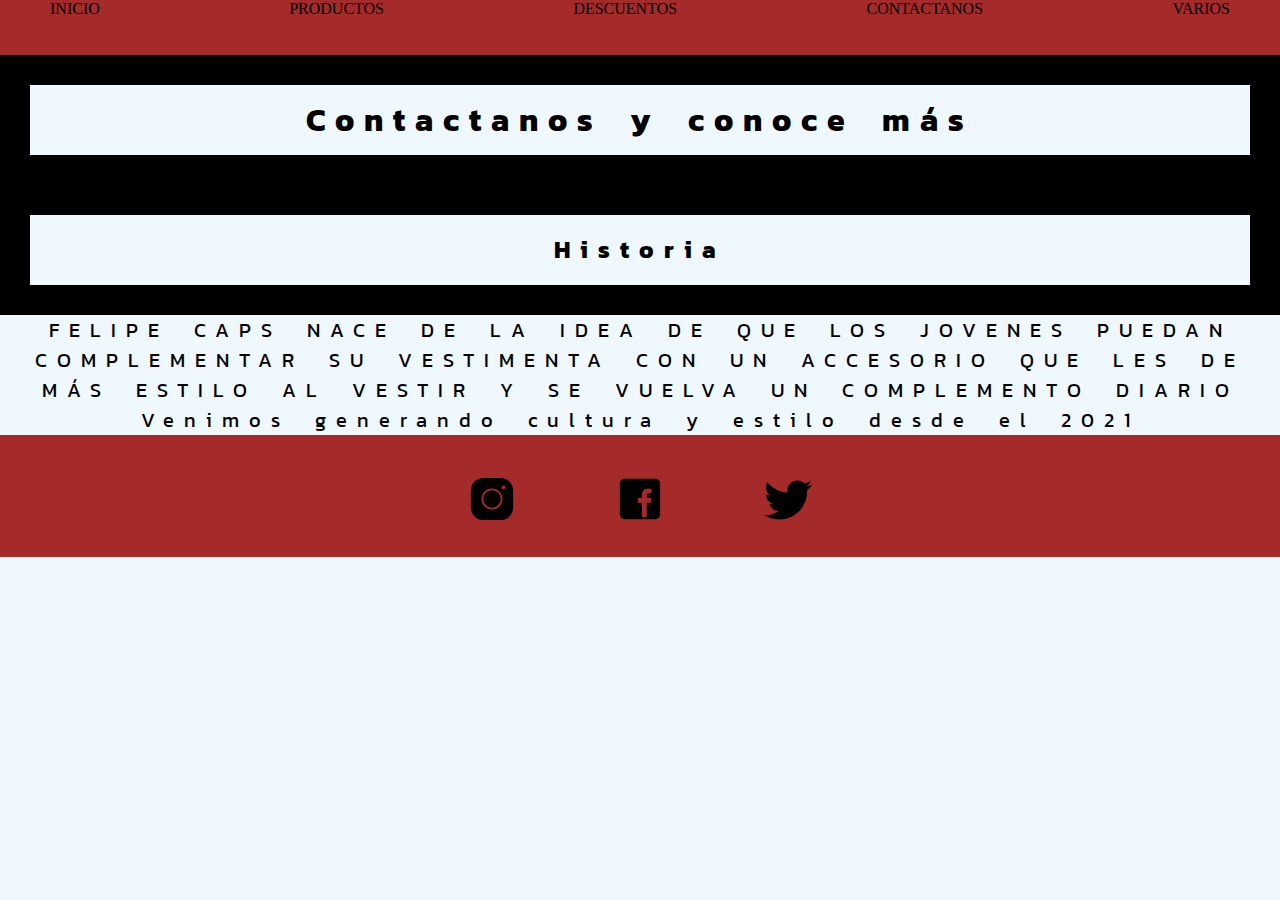
==== pages/contactanos.html @ c45cf34a "Se agrega el proyecto" ====
<!DOCTYPE html>
<html lang="en">
<head>
    <meta charset="UTF-8">
    <meta http-equiv="X-UA-Compatible" content="IE=edge">
    <meta name="viewport" content="width=device-width, initial-scale=1.0">
    <link rel="stylesheet" href="../estilos/estilos.css">
    <title>FelipeCaps</title>
</head>
<body>
    <header>
        <!--encabezado, adentro vamos a tener la nav bar-->
        <nav>
            <ul>
                <li>
                    <a href="../index.html">INICIO</a>
                </li>
                <li>
                    <a href="./productos.html">PRODUCTOS</a>
                </li>
                <li>
                    <a href="./descuentos.html">DESCUENTOS</a>
                </li>
                <li>
                    <a href="./contactanos.html">CONTACTANOS</a>
                </li>
                <li>
                    <a href="./varios.html">VARIOS</a>
            </ul>
        </nav>
    </header>


    <h1>Contactanos y conoce más</h1>

    <section>
        <h2>Historia</h2>
        <p class="primerParrafo">Felipe Caps nace de la idea de que los jovenes puedan 
        complementar su vestimenta con un accesorio que les de más estilo al vestir 
        y se vuelva un complemento diario</p>
        <p>Venimos generando cultura y estilo desde el 2021</p>
    </section>

    <footer>
        <div class="redes">
            <a target="_blank" href="https://www.instagram.com/"> <img class="icono" src="../images/instagram.svg" alt="logo de instagram blanco negro"></a>
            <a target="_blank" href="https://www.facebook.com/"> <img class="icono" src="../images/facebook.svg" alt="logo de facebook blanco negro"></a>
            <a target="_blank" href="https://twitter.com/?logout=1676783593624"> <img class="icono" src="../images/twitter.svg" alt="logo de twitter blanco negro"></a>
        </div>
    </footer>
</body>

</html>
---- estilos/estilos.css ----
/*RECETEO*/

@import url('https://fonts.googleapis.com/css2?family=Kanit:ital,wght@0,400;1,200;1,300;1,400&display=swap');

*{
    margin: 0;
    padding: 0;
}

a {
    text-decoration: none;
    color: black;
    padding: 30px 50px;
}

nav ul {
    display: flex;
    list-style-type: none;
    flex-direction: row;
    justify-content: space-between;
}

body{
    background-color:aliceblue  
}

header{
    background-color: brown;
    height: 55px;
}


h1, h2{
    font-family: 'Kanit', sans-serif;
    text-align: center;
    line-height: 30px;
    letter-spacing: 10px;
    word-spacing: 10px;
    color: black;
    border: 30px solid black;
    padding: 20px;
}

p{
    font-family: 'Kanit', sans-serif;
    font-size: 20px;
    text-align: center;
    line-height: 30px;
    letter-spacing: 10px;
    word-spacing: 10px;
    color: black;
    
}

.subTitulo {
    background-color: black;
    color: aquamarine;
}

.primerParrafo {
    text-transform: uppercase;
}

img{
    width: 100%;
    margin-top: 10px;
    border: 10px double red;
}

.padre {
    display: flex;
    flex-direction: row;
    align-items: flex-start;
    padding: 10px;
}

.hijo {
    padding: 10px;
}

.icono{
    border: none;
}

footer {
    background-color: brown;
}

.icono{
    width: 48px;
    height: 48px;
}

.redes {
    display: flex;
    flex-direction: row;
    justify-content: center;
}
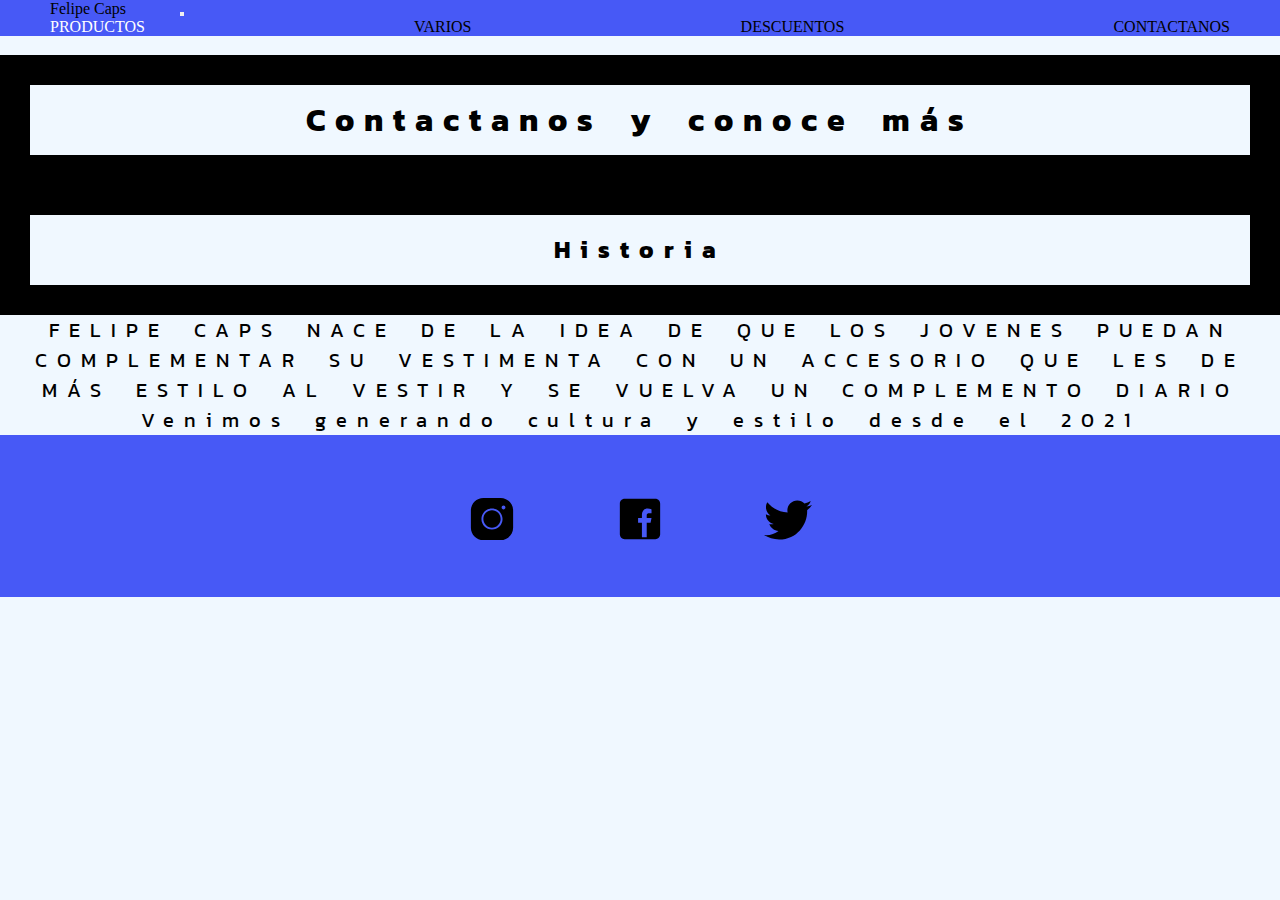
==== commit 49eccb39: "Ajustes nav bar bootstrap" ====
--- a/pages/contactanos.html
+++ b/pages/contactanos.html
@@ -4,29 +4,37 @@
     <meta charset="UTF-8">
     <meta http-equiv="X-UA-Compatible" content="IE=edge">
     <meta name="viewport" content="width=device-width, initial-scale=1.0">
+    <link href="https://cdn.jsdelivr.net/npm/bootstrap@5.0.2/dist/css/bootstrap.min.css" rel="stylesheet" integrity="sha384-EVSTQN3/azprG1Anm3QDgpJLIm9Nao0Yz1ztcQTwFspd3yD65VohhpuuCOmLASjC" crossorigin="anonymous">
     <link rel="stylesheet" href="../estilos/estilos.css">
     <title>FelipeCaps</title>
 </head>
 <body>
     <header>
         <!--encabezado, adentro vamos a tener la nav bar-->
-        <nav>
-            <ul>
-                <li>
-                    <a href="../index.html">INICIO</a>
-                </li>
-                <li>
-                    <a href="./productos.html">PRODUCTOS</a>
-                </li>
-                <li>
-                    <a href="./descuentos.html">DESCUENTOS</a>
-                </li>
-                <li>
-                    <a href="./contactanos.html">CONTACTANOS</a>
-                </li>
-                <li>
-                    <a href="./varios.html">VARIOS</a>
-            </ul>
+        <nav class="navbar navbar-expand-lg navbar-light blue ">
+            <div class="container-fluid">
+                <a class="navbar-brand" href="../index.html">Felipe Caps</a>
+                <button class="navbar-toggler" type="button" data-bs-toggle="collapse" data-bs-target="#navbarNav"
+                    aria-controls="navbarNav" aria-expanded="false" aria-label="Toggle navigation">
+                    <span class="navbar-toggler-icon"></span>
+                </button>
+                <div class="collapse navbar-collapse" id="navbarNav">
+                    <ul class="navbar-nav">
+                        <li class="nav-item">
+                            <a class="nav-link active" aria-current="page" href="./productos.html">PRODUCTOS</a>
+                        </li>
+                        <li class="nav-item">
+                            <a class="nav-link active" href="./varios.html">VARIOS</a>
+                        </li>
+                        <li class="nav-item">
+                            <a class="nav-link active" href="./descuentos.html">DESCUENTOS</a>
+                        </li>
+                        <li class="nav-item">
+                            <a class="nav-link active" href="./contactanos.html">CONTACTANOS</a>
+                        </li>
+                    </ul>
+                </div>
+            </div>
         </nav>
     </header>
 
@@ -48,6 +56,8 @@
             <a target="_blank" href="https://twitter.com/?logout=1676783593624"> <img class="icono" src="../images/twitter.svg" alt="logo de twitter blanco negro"></a>
         </div>
     </footer>
+
+    <script src="https://cdn.jsdelivr.net/npm/bootstrap@5.0.2/dist/js/bootstrap.bundle.min.js" integrity="sha384-MrcW6ZMFYlzcLA8Nl+NtUVF0sA7MsXsP1UyJoMp4YLEuNSfAP+JcXn/tWtIaxVXM" crossorigin="anonymous"></script>
 </body>
 
 </html>--- a/estilos/estilos.css
+++ b/estilos/estilos.css
@@ -11,7 +11,11 @@
 a {
     text-decoration: none;
     color: black;
-    padding: 30px 50px;
+    padding: 50px 50px;
+}
+
+a:hover {
+    color: white;
 }
 
 nav ul {
@@ -26,8 +30,11 @@
 }
 
 header{
-    background-color: brown;
     height: 55px;
+}
+
+.blue {
+    background-color: rgb(71, 89, 246);
 }
 
 
@@ -64,8 +71,9 @@
 
 img{
     width: 100%;
+    height: 750px;
     margin-top: 10px;
-    border: 10px double red;
+    border: 10px solid black;
 }
 
 .padre {
@@ -76,21 +84,20 @@
 }
 
 .hijo {
-    padding: 10px;
+    padding: 15px;
 }
 
 .icono{
     border: none;
+    height: 48px;
+    width: 48px;
 }
 
 footer {
-    background-color: brown;
+    background-color: rgb(71, 89, 246);
 }
 
-.icono{
-    width: 48px;
-    height: 48px;
-}
+
 
 .redes {
     display: flex;
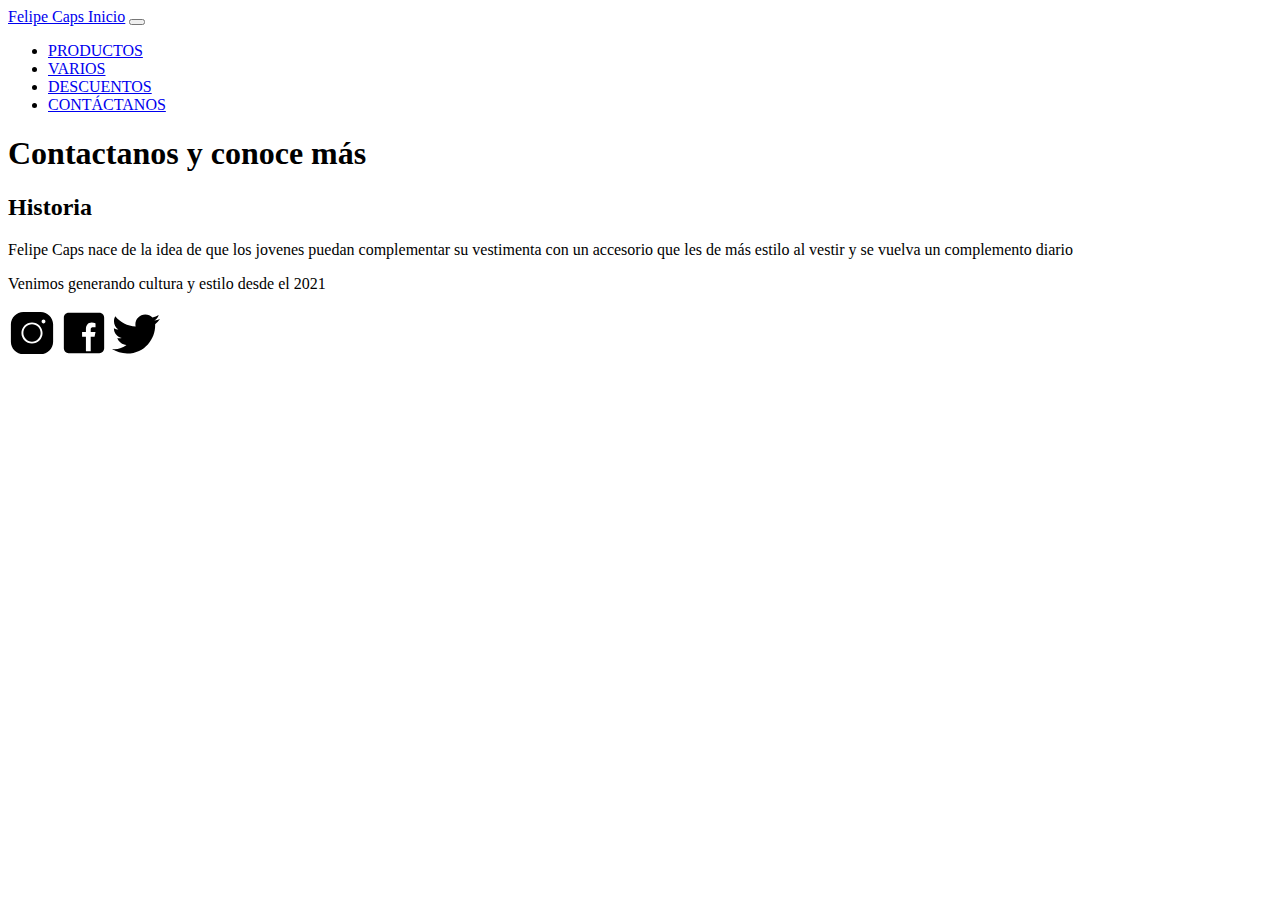
==== commit 6664dfac: "Sass" ====
--- a/pages/contactanos.html
+++ b/pages/contactanos.html
@@ -13,7 +13,7 @@
         <!--encabezado, adentro vamos a tener la nav bar-->
         <nav class="navbar navbar-expand-lg navbar-light blue ">
             <div class="container-fluid">
-                <a class="navbar-brand" href="../index.html">Felipe Caps</a>
+                <a class="navbar-brand" href="../index.html">Felipe Caps Inicio</a>
                 <button class="navbar-toggler" type="button" data-bs-toggle="collapse" data-bs-target="#navbarNav"
                     aria-controls="navbarNav" aria-expanded="false" aria-label="Toggle navigation">
                     <span class="navbar-toggler-icon"></span>
@@ -30,7 +30,7 @@
                             <a class="nav-link active" href="./descuentos.html">DESCUENTOS</a>
                         </li>
                         <li class="nav-item">
-                            <a class="nav-link active" href="./contactanos.html">CONTACTANOS</a>
+                            <a class="nav-link active" href="./contactanos.html">CONTÁCTANOS</a>
                         </li>
                     </ul>
                 </div>
--- a/estilos/estilos.css
+++ b/estilos/estilos.css
@@ -1,106 +1 @@
 
-/*RECETEO*/
-
-@import url('https://fonts.googleapis.com/css2?family=Kanit:ital,wght@0,400;1,200;1,300;1,400&display=swap');
-
-*{
-    margin: 0;
-    padding: 0;
-}
-
-a {
-    text-decoration: none;
-    color: black;
-    padding: 50px 50px;
-}
-
-a:hover {
-    color: white;
-}
-
-nav ul {
-    display: flex;
-    list-style-type: none;
-    flex-direction: row;
-    justify-content: space-between;
-}
-
-body{
-    background-color:aliceblue  
-}
-
-header{
-    height: 55px;
-}
-
-.blue {
-    background-color: rgb(71, 89, 246);
-}
-
-
-h1, h2{
-    font-family: 'Kanit', sans-serif;
-    text-align: center;
-    line-height: 30px;
-    letter-spacing: 10px;
-    word-spacing: 10px;
-    color: black;
-    border: 30px solid black;
-    padding: 20px;
-}
-
-p{
-    font-family: 'Kanit', sans-serif;
-    font-size: 20px;
-    text-align: center;
-    line-height: 30px;
-    letter-spacing: 10px;
-    word-spacing: 10px;
-    color: black;
-    
-}
-
-.subTitulo {
-    background-color: black;
-    color: aquamarine;
-}
-
-.primerParrafo {
-    text-transform: uppercase;
-}
-
-img{
-    width: 100%;
-    height: 750px;
-    margin-top: 10px;
-    border: 10px solid black;
-}
-
-.padre {
-    display: flex;
-    flex-direction: row;
-    align-items: flex-start;
-    padding: 10px;
-}
-
-.hijo {
-    padding: 15px;
-}
-
-.icono{
-    border: none;
-    height: 48px;
-    width: 48px;
-}
-
-footer {
-    background-color: rgb(71, 89, 246);
-}
-
-
-
-.redes {
-    display: flex;
-    flex-direction: row;
-    justify-content: center;
-}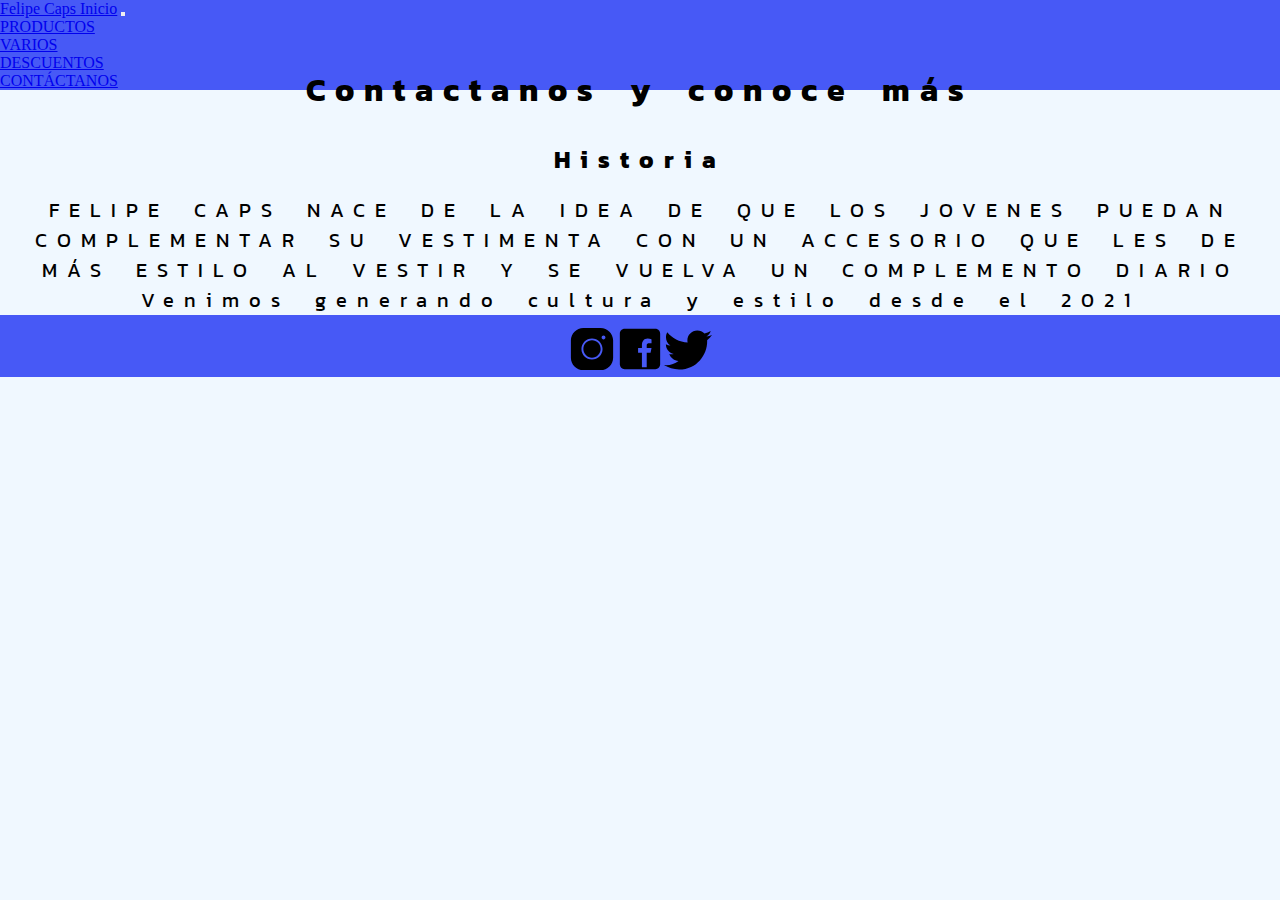
==== commit 10ea6676: "Modificacion Sass" ====
--- a/pages/contactanos.html
+++ b/pages/contactanos.html
@@ -5,7 +5,7 @@
     <meta http-equiv="X-UA-Compatible" content="IE=edge">
     <meta name="viewport" content="width=device-width, initial-scale=1.0">
     <link href="https://cdn.jsdelivr.net/npm/bootstrap@5.0.2/dist/css/bootstrap.min.css" rel="stylesheet" integrity="sha384-EVSTQN3/azprG1Anm3QDgpJLIm9Nao0Yz1ztcQTwFspd3yD65VohhpuuCOmLASjC" crossorigin="anonymous">
-    <link rel="stylesheet" href="../estilos/estilos.css">
+    <link rel="stylesheet" href="../estilos/sass.css">
     <title>FelipeCaps</title>
 </head>
 <body>
--- a/estilos/sass.css
+++ b/estilos/sass.css
@@ -0,0 +1,86 @@
+/*RECETEO*/
+@import url("https://fonts.googleapis.com/css2?family=Kanit:ital,wght@0,400;1,200;1,300;1,400&display=swap");
+* {
+  margin: 0;
+  padding: 0;
+}
+
+body {
+  background-color: aliceblue;
+}
+
+.icono {
+  border: none;
+  height: 48px;
+  width: 48px;
+}
+
+footer {
+  background-color: rgb(71, 89, 246);
+}
+
+.redes {
+  display: flex;
+  flex-direction: row;
+  justify-content: center;
+}
+
+header {
+  height: 55px;
+}
+header nav {
+  width: 100%;
+  margin: o auto;
+}
+
+.blue {
+  background-color: rgb(71, 89, 246);
+}
+
+h1, h2 {
+  font-family: "Kanit", sans-serif;
+  text-align: center;
+  line-height: 30px;
+  letter-spacing: 10px;
+  word-spacing: 10px;
+  color: black;
+  padding: 20px;
+}
+
+p {
+  font-family: "Kanit", sans-serif;
+  font-size: 20px;
+  text-align: center;
+  line-height: 30px;
+  letter-spacing: 10px;
+  word-spacing: 10px;
+  color: black;
+}
+
+.subTitulo {
+  background-color: black;
+  color: aquamarine;
+}
+
+.primerParrafo {
+  text-transform: uppercase;
+}
+
+img {
+  width: 100%;
+  height: 750px;
+  margin-top: 10px;
+  border: 10px solid black;
+}
+
+.padre {
+  display: grid;
+  grid-template-columns: auto auto auto;
+  flex-direction: row;
+  align-items: flex-start;
+  padding: 10px;
+}
+
+.hijo {
+  padding: 15px;
+}/*# sourceMappingURL=sass.css.map */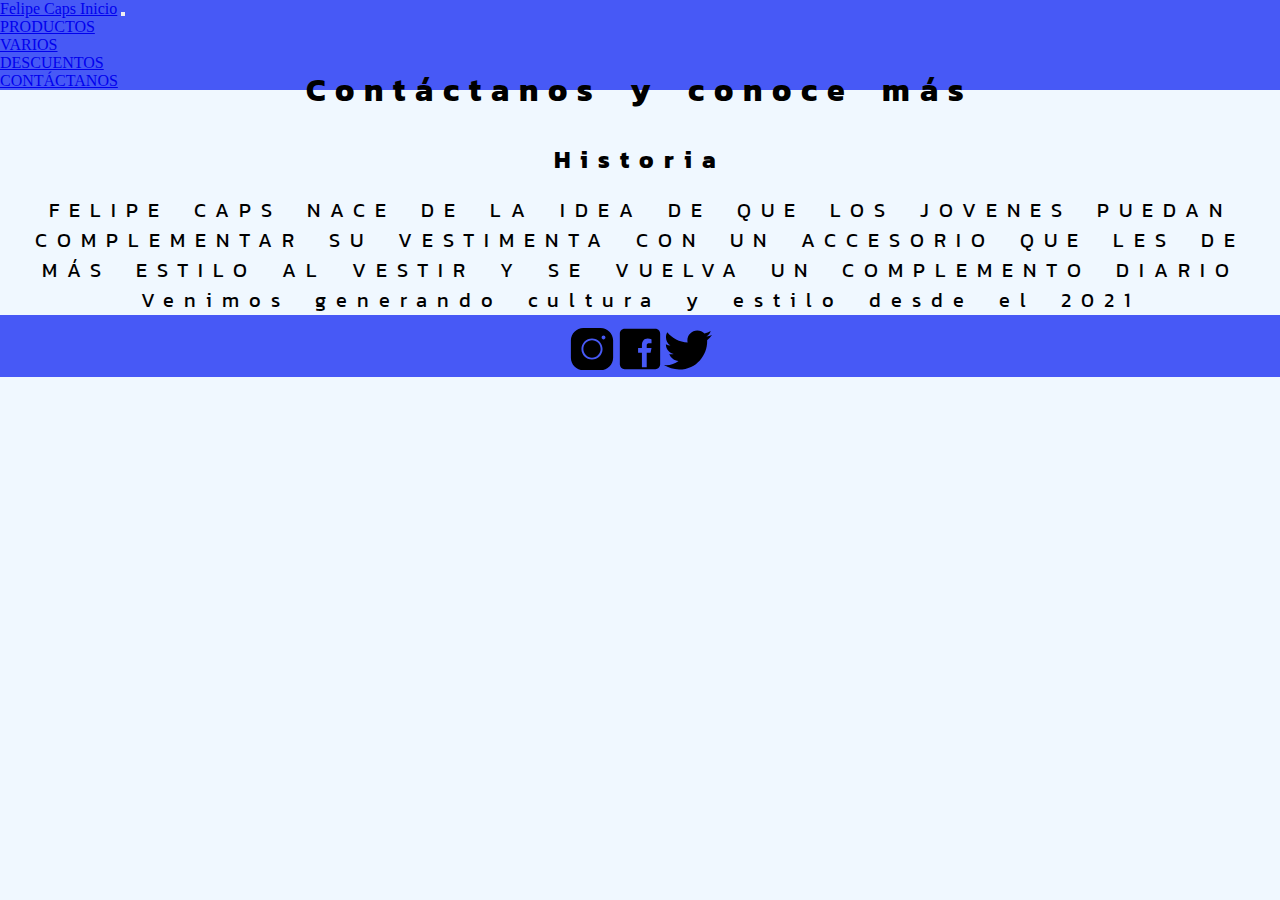
==== commit 84256a71: "modificaciones en sass responsive" ====
--- a/pages/contactanos.html
+++ b/pages/contactanos.html
@@ -39,7 +39,7 @@
     </header>
 
 
-    <h1>Contactanos y conoce más</h1>
+    <h1>Contáctanos y conoce más</h1>
 
     <section>
         <h2>Historia</h2>
--- a/estilos/sass.css
+++ b/estilos/sass.css
@@ -1,3 +1,4 @@
+@charset "UTF-8";
 /*RECETEO*/
 @import url("https://fonts.googleapis.com/css2?family=Kanit:ital,wght@0,400;1,200;1,300;1,400&display=swap");
 * {
@@ -15,16 +16,6 @@
   width: 48px;
 }
 
-footer {
-  background-color: rgb(71, 89, 246);
-}
-
-.redes {
-  display: flex;
-  flex-direction: row;
-  justify-content: center;
-}
-
 header {
   height: 55px;
 }
@@ -35,6 +26,15 @@
 
 .blue {
   background-color: rgb(71, 89, 246);
+}
+
+footer {
+  background-color: rgb(71, 89, 246);
+}
+footer .redes {
+  display: flex;
+  flex-direction: row;
+  justify-content: center;
 }
 
 h1, h2 {
@@ -66,11 +66,21 @@
   text-transform: uppercase;
 }
 
+.letraPequeña {
+  font-family: "Kanit", sans-serif;
+  font-size: 15px;
+  text-align: center;
+  line-height: 30px;
+  letter-spacing: 5px;
+  word-spacing: 10px;
+  color: black;
+}
+
 img {
   width: 100%;
   height: 750px;
   margin-top: 10px;
-  border: 10px solid black;
+  border: 10px solid white;
 }
 
 .padre {
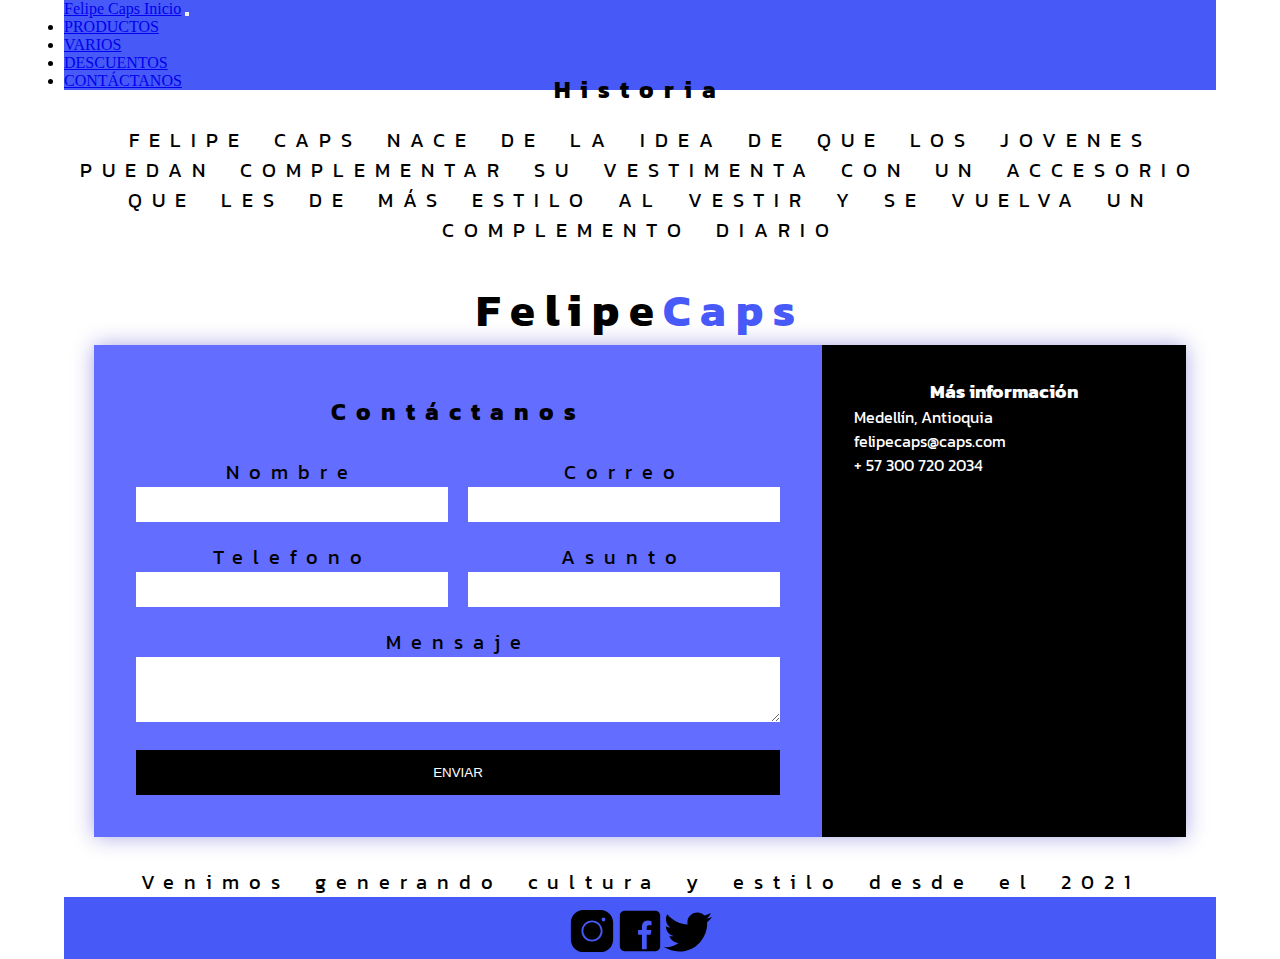
==== commit 34a2188d: "formulario-responsive-otros" ====
--- a/pages/contactanos.html
+++ b/pages/contactanos.html
@@ -6,7 +6,9 @@
     <meta name="viewport" content="width=device-width, initial-scale=1.0">
     <link href="https://cdn.jsdelivr.net/npm/bootstrap@5.0.2/dist/css/bootstrap.min.css" rel="stylesheet" integrity="sha384-EVSTQN3/azprG1Anm3QDgpJLIm9Nao0Yz1ztcQTwFspd3yD65VohhpuuCOmLASjC" crossorigin="anonymous">
     <link rel="stylesheet" href="../estilos/sass.css">
+    <link rel="stylesheet" href="https://cdnjs.cloudflare.com/ajax/libs/animate.css/4.1.1/animate.min.css">
     <title>FelipeCaps</title>
+  
 </head>
 <body>
     <header>
@@ -39,15 +41,67 @@
     </header>
 
 
-    <h1>Contáctanos y conoce más</h1>
 
     <section>
         <h2>Historia</h2>
         <p class="primerParrafo">Felipe Caps nace de la idea de que los jovenes puedan 
         complementar su vestimenta con un accesorio que les de más estilo al vestir 
         y se vuelva un complemento diario</p>
-        <p>Venimos generando cultura y estilo desde el 2021</p>
     </section>
+
+
+    <Section class="formulario">
+
+    <Div class="container">
+        <h1 class="logo">Felipe<span>Caps</span></h1>
+
+        <div class="contact-wrapper">
+            <div class="contact-form">
+                <h2>Contáctanos</h2>
+                <form action="">
+                    <p>
+                        <label>Nombre</label>
+                        <input type="text" name="Nombre completo">
+                    </p>
+                    <p>
+                        <label>Correo</label>
+                        <input type="email" name="Correo">
+                    </p>
+                    <p>
+                        <label>Telefono</label>
+                        <input type="tel" name="Telefono">
+                    </p>
+                    <p>
+                        <label>Asunto</label>
+                        <input type="text" name="Asunto">
+                    </p>
+                    <p class="block">
+                        <label>Mensaje</label>
+                        <textarea name="Mensaje" id="" rows="3"></textarea>
+                    </p>
+                    <p class="block">
+                        <button>
+                            Enviar
+                        </button>
+                    </p>
+                </form>
+                
+            </div>
+            <div class="contact-info">
+                <h3>Más información</h3>
+                <ul>
+                    <li>Medellín, Antioquia</li>
+                    <li>felipecaps@caps.com</li>
+                    <li>+ 57 300 720 2034</li>
+                </ul>
+                
+            </div>
+        </div>
+    </Div>
+        
+    </Section>
+
+    <p>Venimos generando cultura y estilo desde el 2021</p>
 
     <footer>
         <div class="redes">
--- a/estilos/sass.css
+++ b/estilos/sass.css
@@ -7,7 +7,7 @@
 }
 
 body {
-  background-color: aliceblue;
+  background-color: white;
 }
 
 .icono {
@@ -37,6 +37,121 @@
   justify-content: center;
 }
 
+* {
+  box-sizing: border-box;
+}
+
+.primerParrafo {
+  text-transform: uppercase;
+}
+
+.formulario {
+  background-color: white;
+  font-family: "Kanit", sans-serif;
+  padding: 15px;
+}
+
+.container {
+  max-width: 1127px;
+  margin-left: auto;
+  margin-right: auto;
+  padding: 15px;
+}
+
+.logo {
+  text-align: center;
+  font-size: 45px;
+}
+
+.logo span {
+  color: rgb(71, 89, 246);
+}
+
+.contact-wrapper {
+  box-shadow: 0 0 20px 0 rgba(30, 22, 188, 0.374);
+}
+
+.contact-wrapper > * {
+  padding: 15px;
+}
+
+.contact-form {
+  background-color: rgba(0, 17, 255, 0.612);
+}
+
+.contact-form form {
+  display: grid;
+  grid-template-columns: 1fr 1fr;
+}
+
+.contact-form form .block {
+  grid-column: 1/3;
+}
+
+.contact-form form p {
+  margin: 0;
+  padding: 10px;
+}
+
+.contact-form button,
+.contact-form input,
+.contact-form textarea {
+  width: 100%;
+  padding: 10px;
+  border: none;
+  background-color: none;
+  outline: 0;
+}
+
+.contact-form form button {
+  text-align: center;
+  color: white;
+  background-color: black;
+  border: 0;
+  text-transform: uppercase;
+  padding: 15px;
+}
+
+.contact-form form button:hover,
+.contact-form form button:focus {
+  background-color: white;
+  color: black;
+  transition: background-color 1s ease-out;
+  outline: 0;
+}
+
+.contact-info {
+  color: white;
+  background-color: black;
+}
+
+.contact-info h3,
+.contact-info ul {
+  text-align: center;
+}
+
+.contact-info ul {
+  list-style: none;
+  padding: 0;
+}
+
+@media (min-width: 700px) {
+  body {
+    padding: 0 4em;
+  }
+  .contact-wrapper {
+    display: grid;
+    grid-template-columns: 2fr 1fr;
+  }
+  .contact-wrapper > * {
+    padding: 2em;
+  }
+  .contact-info h4,
+  .contact-info ul,
+  .contact-info p {
+    text-align: left;
+  }
+}
 h1, h2 {
   font-family: "Kanit", sans-serif;
   text-align: center;
@@ -60,10 +175,6 @@
 .subTitulo {
   background-color: black;
   color: aquamarine;
-}
-
-.primerParrafo {
-  text-transform: uppercase;
 }
 
 .letraPequeña {
@@ -80,7 +191,7 @@
   width: 100%;
   height: 750px;
   margin-top: 10px;
-  border: 10px solid white;
+  border: 10px solid rgba(0, 0, 0, 0.456);
 }
 
 .padre {
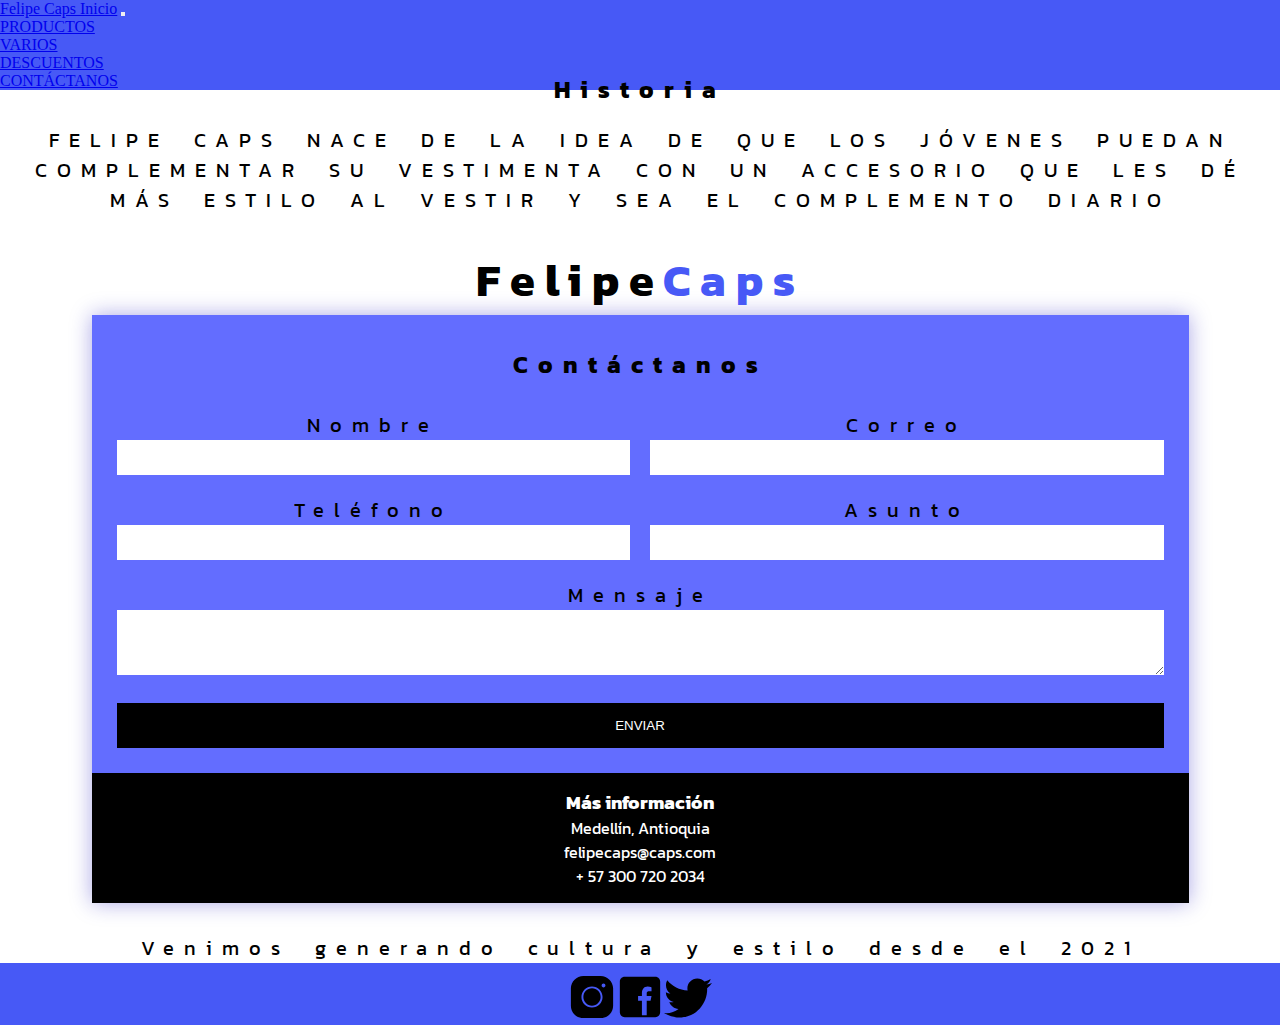
==== commit e808e213: "final modificaciones seo animaciones" ====
--- a/pages/contactanos.html
+++ b/pages/contactanos.html
@@ -4,6 +4,8 @@
     <meta charset="UTF-8">
     <meta http-equiv="X-UA-Compatible" content="IE=edge">
     <meta name="viewport" content="width=device-width, initial-scale=1.0">
+    <meta name="description" content="FELIPE CAPS NACE DE LA IDEA DE QUE LOS JOVENES PUEDAN COMPLEMENTAR SU VESTIMENTA CON UN ACCESORIO QUE LES DE MÁS ESTILO AL VESTIR Y SE VUELVA UN COMPLEMENTO DIARIO">
+    <meta name="keywords" content="CONTACTANOS, HISTORIA, FELIPE CAPS, MEDELLIN, ANTIOQUIA, NOMBRE, Telefono">
     <link href="https://cdn.jsdelivr.net/npm/bootstrap@5.0.2/dist/css/bootstrap.min.css" rel="stylesheet" integrity="sha384-EVSTQN3/azprG1Anm3QDgpJLIm9Nao0Yz1ztcQTwFspd3yD65VohhpuuCOmLASjC" crossorigin="anonymous">
     <link rel="stylesheet" href="../estilos/sass.css">
     <link rel="stylesheet" href="https://cdnjs.cloudflare.com/ajax/libs/animate.css/4.1.1/animate.min.css">
@@ -44,9 +46,9 @@
 
     <section>
         <h2>Historia</h2>
-        <p class="primerParrafo">Felipe Caps nace de la idea de que los jovenes puedan 
-        complementar su vestimenta con un accesorio que les de más estilo al vestir 
-        y se vuelva un complemento diario</p>
+        <p class="primerParrafo">Felipe Caps nace de la idea de que los jóvenes puedan 
+            complementar su vestimenta con un accesorio que les dé más estilo al vestir 
+            y sea el complemento diario</p>
     </section>
 
 
@@ -68,7 +70,7 @@
                         <input type="email" name="Correo">
                     </p>
                     <p>
-                        <label>Telefono</label>
+                        <label>Teléfono</label>
                         <input type="tel" name="Telefono">
                     </p>
                     <p>
--- a/estilos/sass.css
+++ b/estilos/sass.css
@@ -135,7 +135,7 @@
   padding: 0;
 }
 
-@media (min-width: 700px) {
+@media (min-width: 1500px) {
   body {
     padding: 0 4em;
   }
@@ -152,6 +152,21 @@
     text-align: left;
   }
 }
+.padreVarios {
+  display: grid;
+  grid-template-columns: auto auto auto auto;
+  flex-direction: row;
+  align-items: flex-start;
+  padding: 5px;
+}
+.padreVarios .hijoVarios {
+  padding: 10px;
+}
+
+.h2varios {
+  font-size: 20px;
+}
+
 h1, h2 {
   font-family: "Kanit", sans-serif;
   text-align: center;
@@ -194,6 +209,10 @@
   border: 10px solid rgba(0, 0, 0, 0.456);
 }
 
+img:hover {
+  transform: scale(1.3);
+}
+
 .padre {
   display: grid;
   grid-template-columns: auto auto auto;
